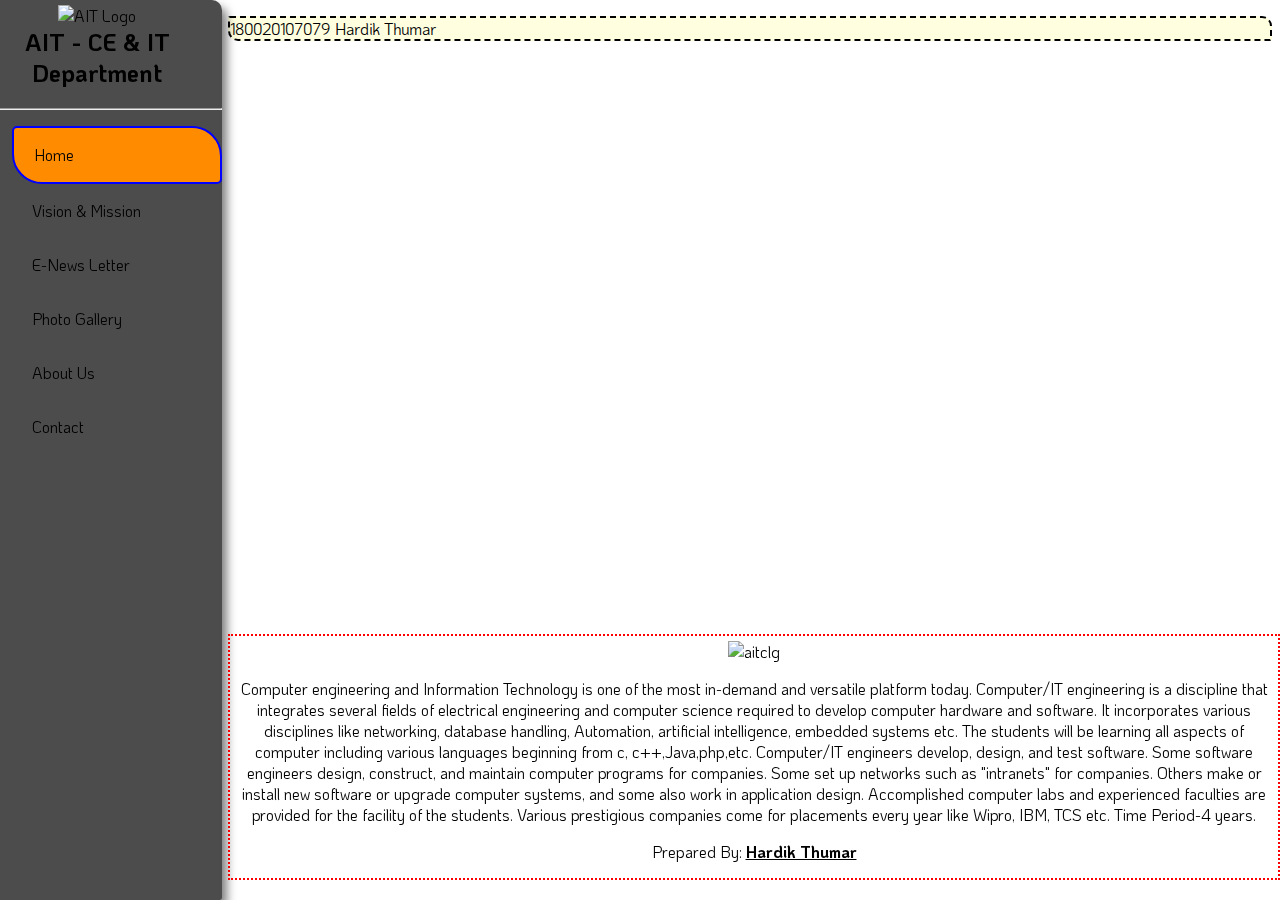
==== index.html @ 06208e50 "adding" ====
<!DOCTYPE html>
<html lang="en">

<head>
    <meta charset="UTF-8">
    <meta http-equiv="X-UA-Compatible" content="IE=edge">
    <meta name="viewport" content="width=device-width, initial-scale=1.0">
    <title>AIT - CE & IT Department</title>
    <link rel="stylesheet" href="main.css">
    <link rel="preconnect" href="https://fonts.gstatic.com">
    <link href="https://fonts.googleapis.com/css2?family=KoHo:wght@500&display=swap" rel="stylesheet">
</head>

<body>
    <p id="enno">180020107079 Hardik Thumar</p>
    <nav class="topnav" id="mytopnav">
        <img src="img/AIT.jpg" alt="AIT Logo" width="50" height="50">
        <h2>AIT - CE & IT Department</h2>
        <hr>
        <ul>

            <li> <a href="#" class="active">Home</a> </li>
            <li> <a href="mission.html">Vision & Mission</a> </li>
            <li> <a href="Enews.html">E-News Letter</a> </li>
            <li> <a href="photos.html">Photo Gallery</a> </li>
            <li> <a href="about.html">About Us</a> </li>
            <li> <a href="cont.html">Contact</a> </li>
        </ul>
    </nav>
    <div class="box">
        <img src="img/ait-1.jpg" alt="aitclg" height="" width="">
        <p>Computer engineering and Information Technology is one of the most in-demand and versatile platform today.
            Computer/IT engineering is a discipline that integrates several fields of electrical engineering and
            computer science required to develop computer hardware and software. It incorporates various disciplines
            like networking, database handling, Automation, artificial intelligence, embedded systems etc. The students
            will be learning all aspects of computer including various languages beginning from c, c++,Java,php,etc.
            Computer/IT engineers develop, design, and test software. Some software engineers design, construct, and
            maintain computer programs for companies. Some set up networks such as "intranets" for companies. Others
            make or install new software or upgrade computer systems, and some also work in application design.
            Accomplished computer labs and experienced faculties are provided for the facility of the students. Various
            prestigious companies come for placements every year like Wipro, IBM, TCS etc. Time Period-4 years.</p>
        <p class="name">Prepared By: <strong> <u>Hardik Thumar</u> </strong></p>
    </div>
</body>

</html>
---- main.css ----
body{
    font-family: 'KoHo', sans-serif;
   
}
#enno{
    margin-left: 220px;
    background-color: lightyellow;
    border: 2px dashed black;
    border-radius: 2px 10px;
}
 h2{
        margin-top: 0px;
  
    }
    img{
        margin-top: 5px;
    }
    nav{
        text-align: center;
        height: 100%;
        width: 250px;
        position: absolute;
        top: 0%;
        bottom: 0%;
        padding-left: 10px;
        background-color: rgba(0, 0, 0, 0.7); 
        border-radius: 2px 10px;
        box-shadow: 5px 7px 10px rgba(0, 0, 0, 0.5);
        margin-left: -46px;
        position: fixed;
    }
    nav ul{
            position: relative;
            list-style: none;
        }
        nav ul li a{
            display: flex;
            align-items: center;
            text-decoration: none;
            text-transform: capitalize;
            color: black;
            padding: 7px 20px;
            height: 40px;
            transition: 0.5s ease;
            border-radius: 5px 30px;
        }
        nav ul li a:hover{ 
            background-color: orange;
            color: white;
            border: 3px solid darkblue;
        }

     nav ul li a.active{
         border: 2px solid blue;
         background-color: darkorange; 
     }
  
     .box{
        border: 2px dotted red;
        margin-left: 220px;
        text-align: center;
        bottom: 5px;
        margin-top: 4px;
        position: absolute;
        bottom: 0;
        margin-bottom: 20px;
    }
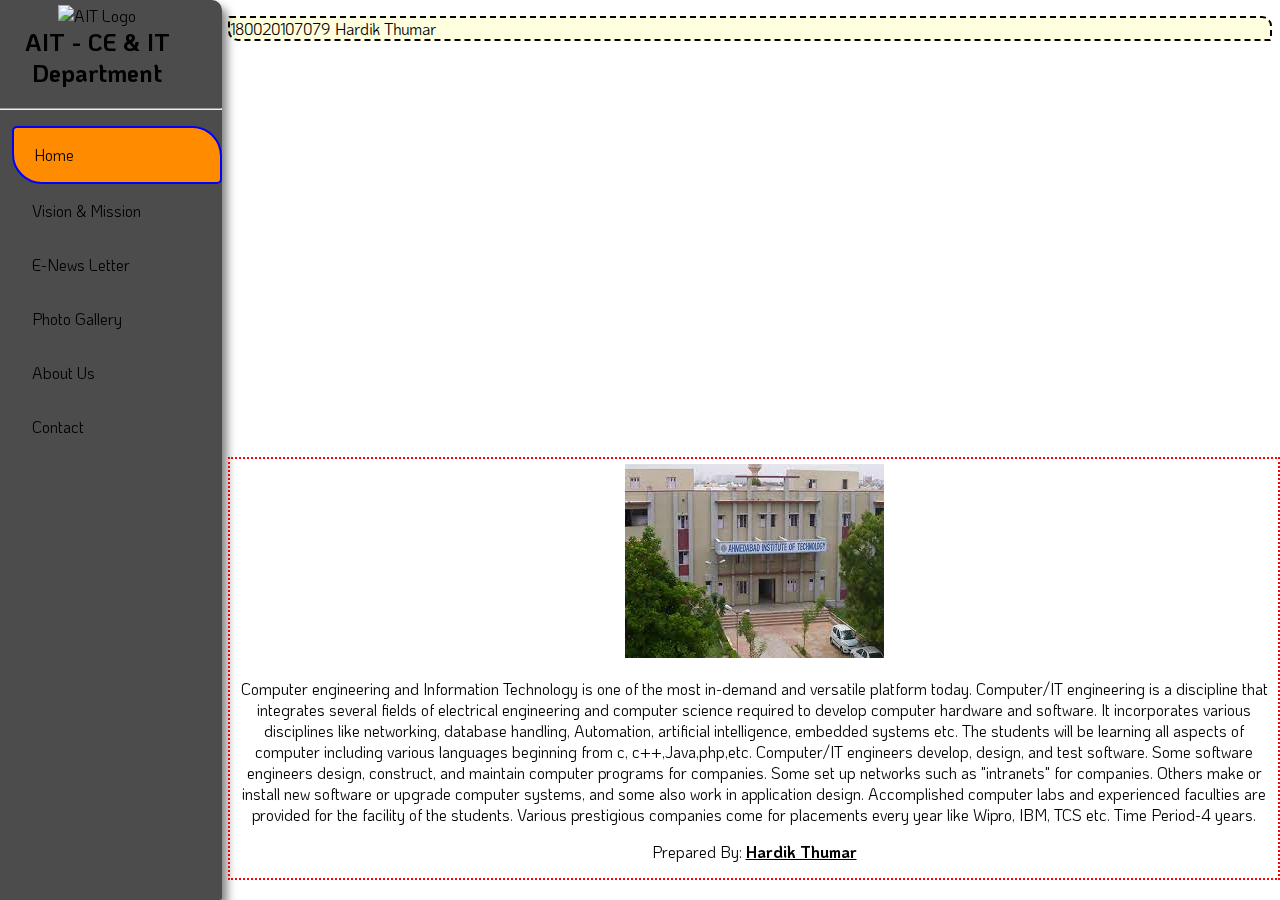
==== commit 5ae61a0c: "Update index.html" ====
--- a/index.html
+++ b/index.html
@@ -28,7 +28,7 @@
         </ul>
     </nav>
     <div class="box">
-        <img src="img/ait-1.jpg" alt="aitclg" height="" width="">
+        <img src="ait-1.jpg" alt="aitclg" height="" width="">
         <p>Computer engineering and Information Technology is one of the most in-demand and versatile platform today.
             Computer/IT engineering is a discipline that integrates several fields of electrical engineering and
             computer science required to develop computer hardware and software. It incorporates various disciplines
@@ -43,4 +43,4 @@
     </div>
 </body>
 
-</html>+</html>
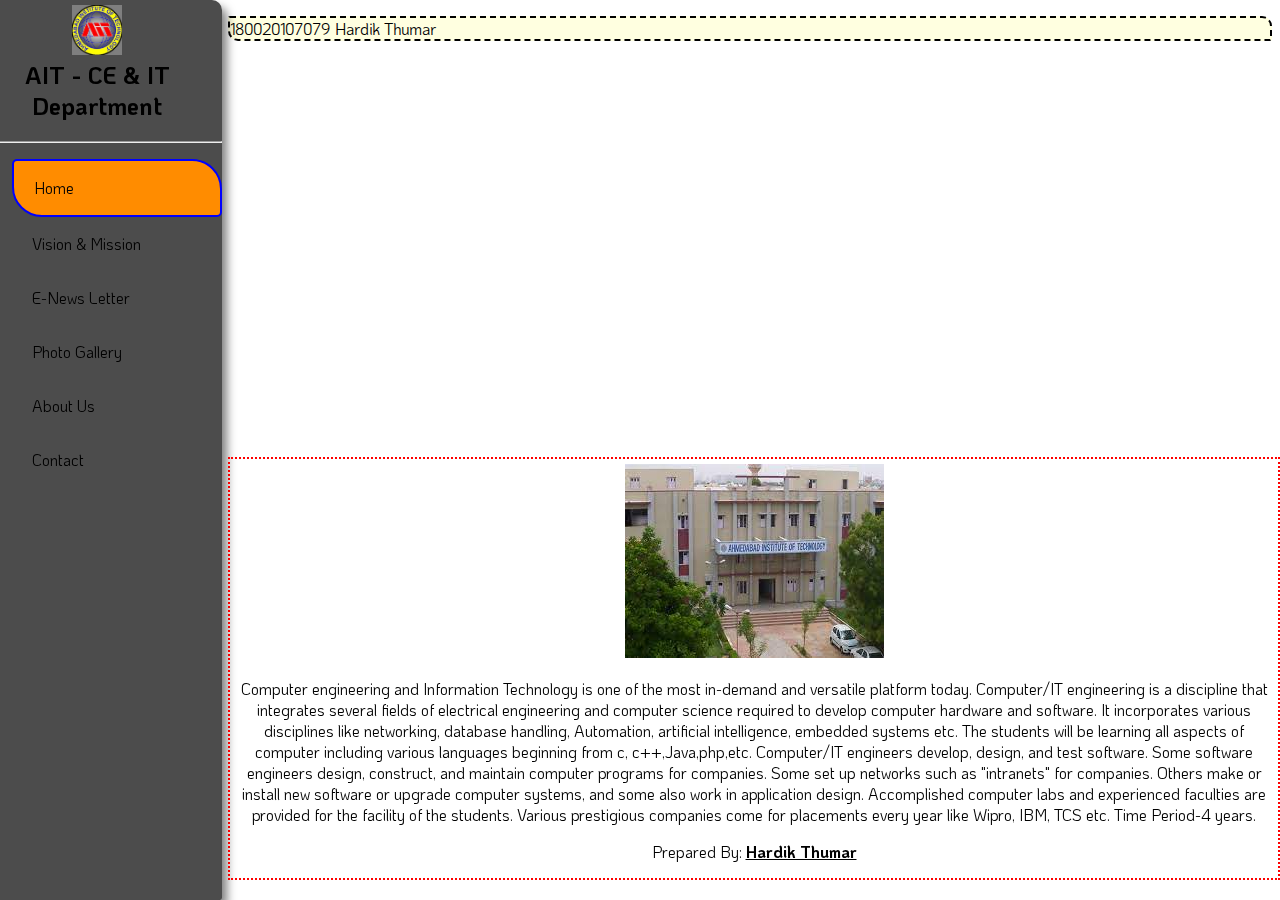
==== commit 69b5136b: "dfbv" ====
--- a/index.html
+++ b/index.html
@@ -14,7 +14,7 @@
 <body>
     <p id="enno">180020107079 Hardik Thumar</p>
     <nav class="topnav" id="mytopnav">
-        <img src="img/AIT.jpg" alt="AIT Logo" width="50" height="50">
+        <img src="AIT.jpg" alt="AIT Logo" width="50" height="50">
         <h2>AIT - CE & IT Department</h2>
         <hr>
         <ul>
